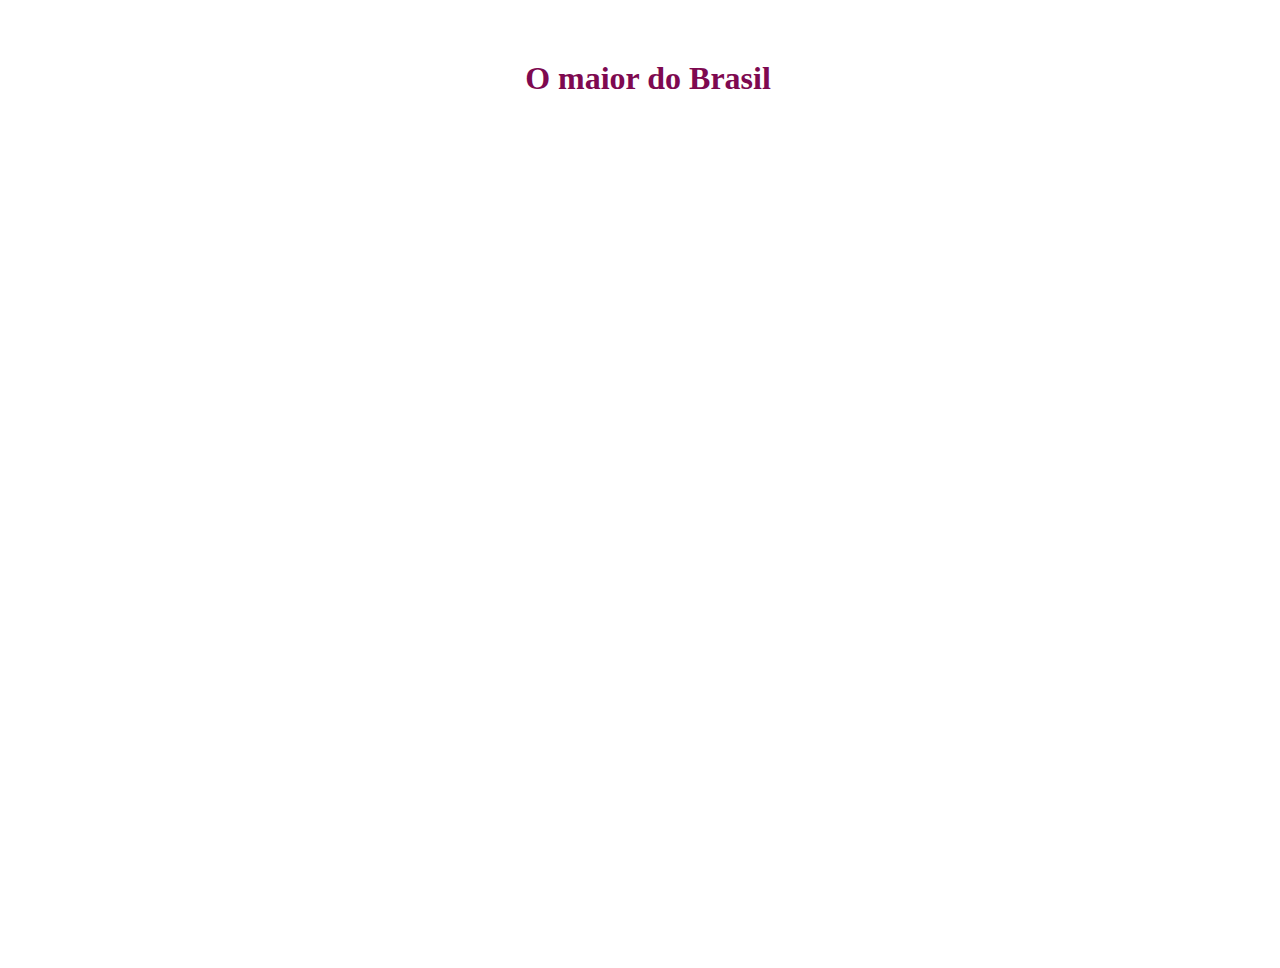
==== index.html @ ca53fe94 "Adcionado assests" ====
<!DOCTYPE html>
<html lang="pt-br">
<head>
    <meta charset="UTF-8">
    <meta http-equiv="X-UA-Compatible" content="IE=edge">
    <meta name="viewport" content="width=device-width, initial-scale=1.0">
    <link href="https://cdn.jsdelivr.net/npm/bootstrap@5.0.2/dist/css/bootstrap.min.css" rel="stylesheet"
        integrity="sha384-EVSTQN3/azprG1Anm3QDgpJLIm9Nao0Yz1ztcQTwFspd3yD65VohhpuuCOmLASjC" crossorigin="anonymous">
    <link rel="stylesheet" href="css/style.css">
    
    <link rel="shortcut icon" href="img/LOGO2.png" type="image/x-icon">
    <title>Maior do Brasil</title>
    <style>
        body{
            height: 100vh;
            width: 100vw;
        }

        h1{
            text-align: center;
            margin-top: 60px;
            color: #7e0950;
        }
    </style>
</head>
<body>
    
    <h1>O maior do Brasil</h1>


    
    <script src="https://cdn.jsdelivr.net/npm/bootstrap@5.0.2/dist/js/bootstrap.bundle.min.js"
        integrity="sha384-MrcW6ZMFYlzcLA8Nl+NtUVF0sA7MsXsP1UyJoMp4YLEuNSfAP+JcXn/tWtIaxVXM"
        crossorigin="anonymous"></script>

</body>
</html>
---- css/style.css ----
@import url('https://fonts.googleapis.com/css2?family=Titan+One&display=swap');
   
@import url('https://fonts.googleapis.com/css2?family=Creepster&display=swap');
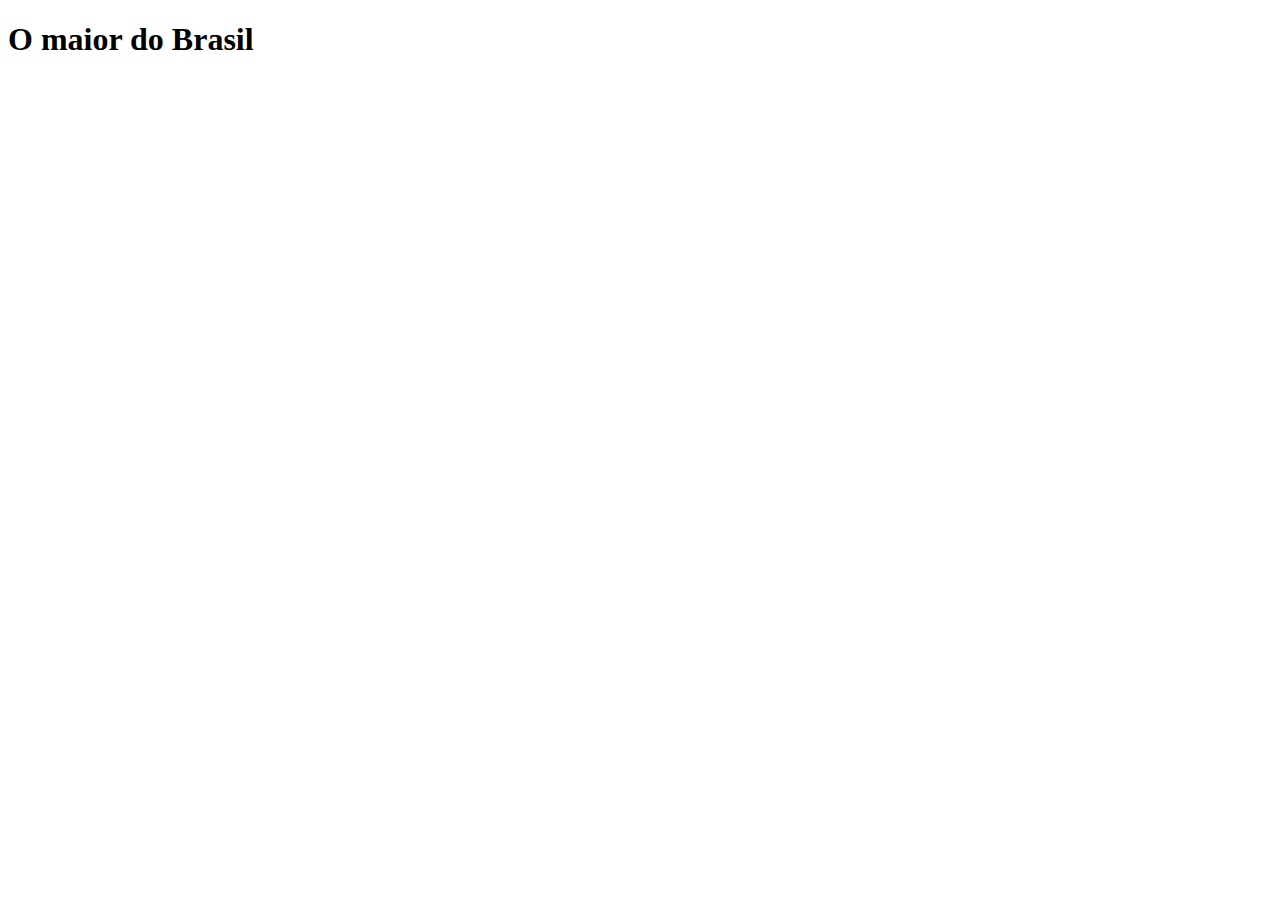
==== commit 064a373f: "Ajustes no index" ====
--- a/index.html
+++ b/index.html
@@ -9,19 +9,7 @@
     <link rel="stylesheet" href="css/style.css">
     
     <link rel="shortcut icon" href="img/LOGO2.png" type="image/x-icon">
-    <title>Maior do Brasil</title>
-    <style>
-        body{
-            height: 100vh;
-            width: 100vw;
-        }
-
-        h1{
-            text-align: center;
-            margin-top: 60px;
-            color: #7e0950;
-        }
-    </style>
+    <title>Maior do Brasil</title>    
 </head>
 <body>
     
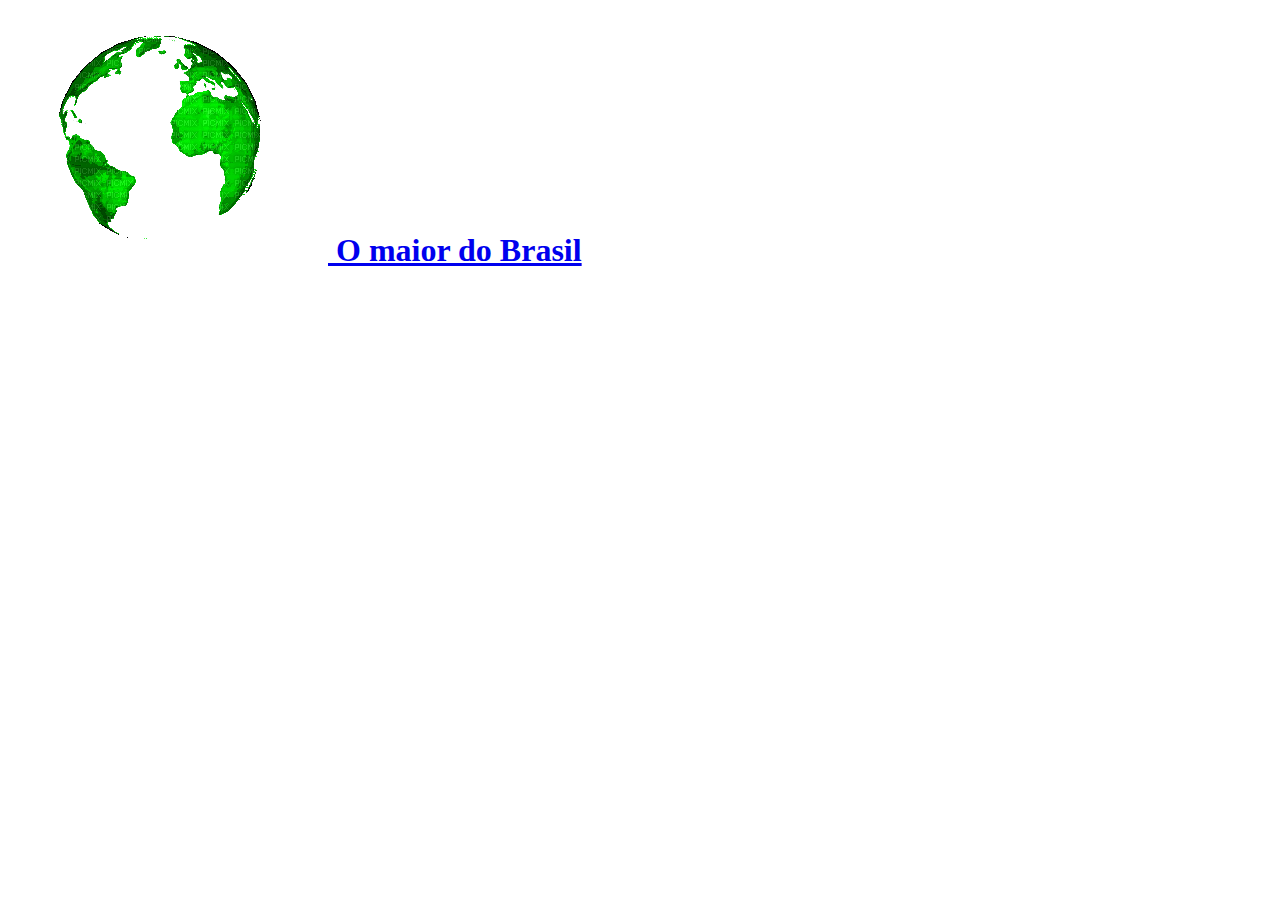
==== commit 7cd505ba: "Pequeno ajuste no h1" ====
--- a/index.html
+++ b/index.html
@@ -13,7 +13,8 @@
 </head>
 <body>
     
-    <h1>O maior do Brasil</h1>
+   
+    <h1 class=" p-4 text-center  mx-0"><a href="index.html"> <img src="img/globo.gif" class="logo"> O maior do Brasil</a></h1>
 
 
     
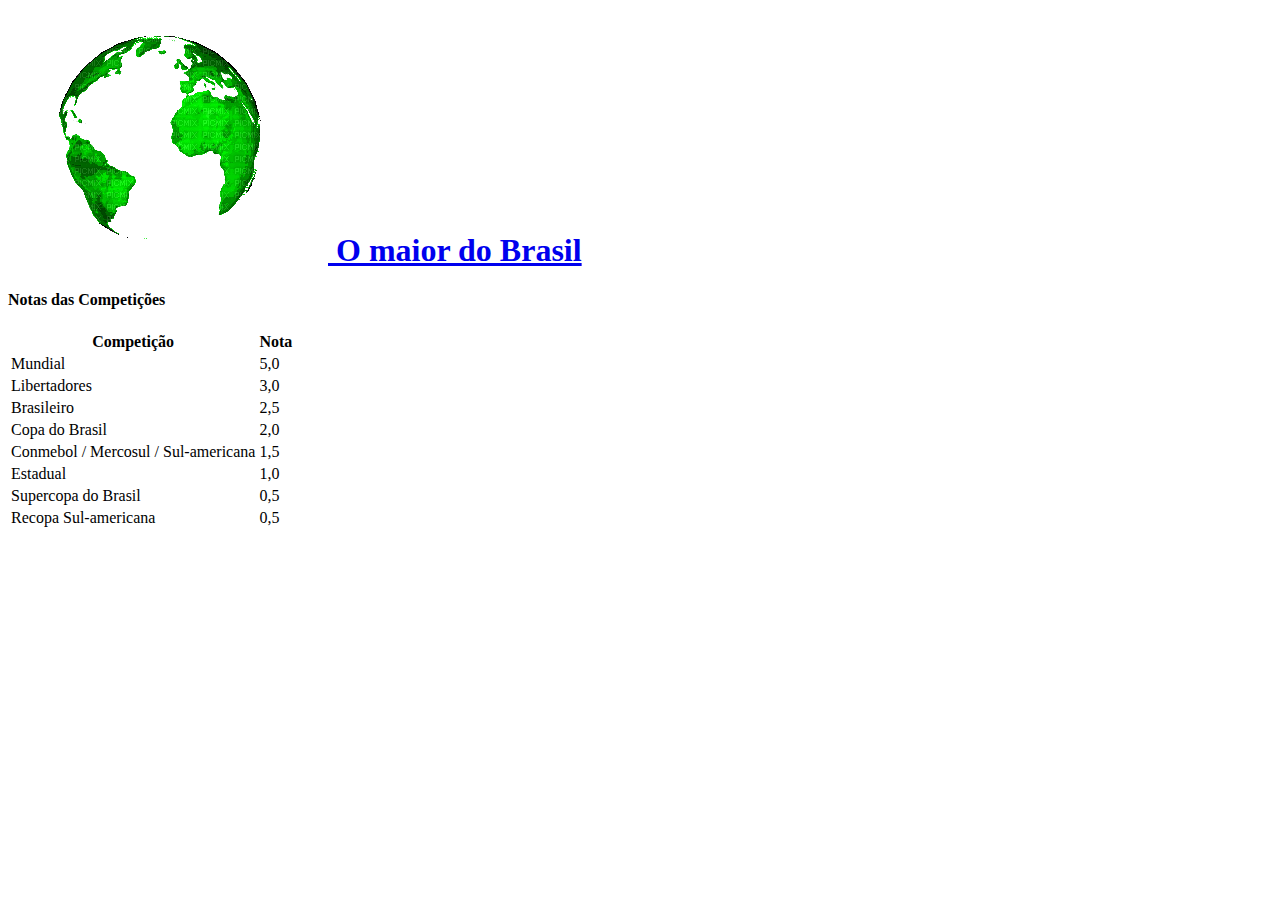
==== commit ae689491: "Ajustes no index.html" ====
--- a/index.html
+++ b/index.html
@@ -17,6 +17,60 @@
     <h1 class=" p-4 text-center  mx-0"><a href="index.html"> <img src="img/globo.gif" class="logo"> O maior do Brasil</a></h1>
 
 
+    <div class="container-fluid principal">
+        <div class="row">
+            <div class="col">
+                <h4>Notas das Competições</h4>
+
+                <div class="table-responsive rounded ">
+                    <table class="table table-dark">
+                        <thead>
+                            <tr>
+                                <th scope="col">Competição</th>
+                                <th scope="col">Nota</th>
+                            </tr>
+                        </thead>
+                        <tbody>
+                            <tr class="">
+                                <td scope="row">Mundial</td>
+                                <td>5,0</td>
+                            </tr>
+                            <tr class="">
+                                <td scope="row">Libertadores</td>
+                                <td>3,0</td>
+                            </tr>
+                            <tr class="">
+                                <td scope="row">Brasileiro</td>
+                                <td>2,5</td>
+                            </tr>
+                            <tr class="">
+                                <td scope="row">Copa do Brasil</td>
+                                <td>2,0</td>
+                            </tr>
+                            <tr class="">
+                                <td scope="row">Conmebol / Mercosul / Sul-americana</td>
+                                <td>1,5</td>
+                            </tr>
+                            <tr class="">
+                                <td scope="row">Estadual</td>
+                                <td>1,0</td>
+                            </tr>
+                            <tr class="">
+                                <td scope="row">Supercopa do Brasil</td>
+                                <td>0,5</td>
+                            </tr>
+                            <tr class="">
+                                <td scope="row">Recopa Sul-americana</td>
+                                <td>0,5</td>
+                            </tr>
+                        </tbody>
+                    </table>
+                </div>
+
+            </div>
+        </div>
+
+
     
     <script src="https://cdn.jsdelivr.net/npm/bootstrap@5.0.2/dist/js/bootstrap.bundle.min.js"
         integrity="sha384-MrcW6ZMFYlzcLA8Nl+NtUVF0sA7MsXsP1UyJoMp4YLEuNSfAP+JcXn/tWtIaxVXM"
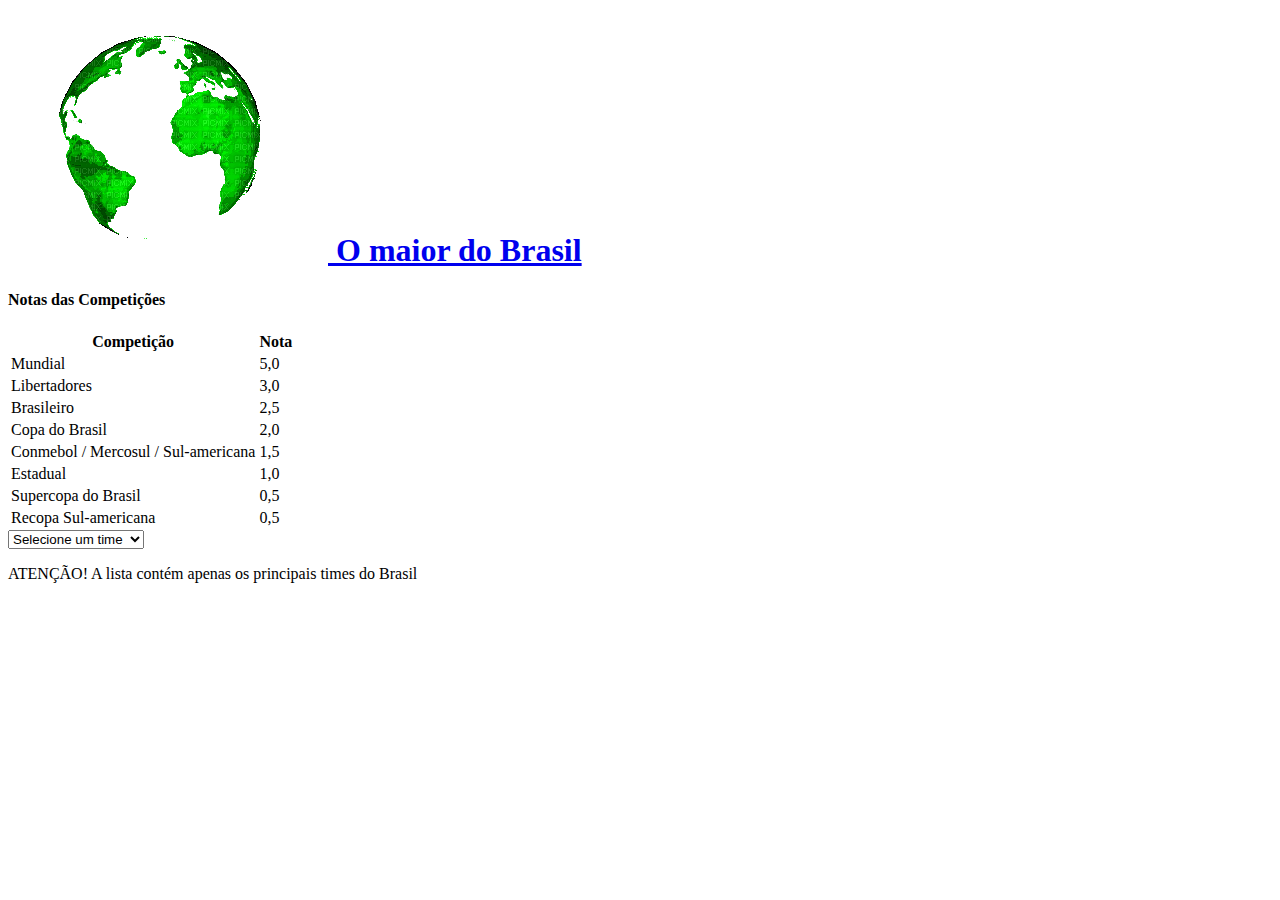
==== commit 27a2281f: "Ajustes index.html" ====
--- a/index.html
+++ b/index.html
@@ -71,6 +71,43 @@
         </div>
 
 
+        <div class="row">
+            <div class="col">
+                <div class="mb-3">
+                    <!-- <label for="" class="form-label">City</label> -->
+                    <select class="form-select form-select-lg" id="pageSelect" onchange="redirect()">
+                        <option value="" class="fw-bold">Selecione um time</option>
+                        <option value="palmeiras.html">Palmeiras</option>
+                        <option value="corinthians.html">Corinthians</option>
+                        <option value="santos.html">Santos</option>
+                        <option value="saopaulo.html">São Paulo</option>
+                        <option value="cruzeiro.html">Cruzeiro</option>
+                        <option value="atletico.html">Atlético Mineiro</option>
+                        <option value="flamengo.html">Flamengo</option>
+                        <option value="vasco.html">Vasco</option>
+                        <option value="fluminense.html">Fluminense</option>
+                        <option value="botafogo.html">Botafogo</option>
+                        <option value="internacional.html">Internacional</option>
+                        <option value="gremio.html">Grêmio</option>
+                        <option value="ranking.html" class="fw-bold">Ranking dos Times</option>
+                    </select>
+                </div>
+            </div>
+        </div>
+
+        <div class="alerta bg-dark rounded mt-3">
+            <p class="text-success"><span class="text-danger" id="atencao">ATENÇÃO! </span> A lista contém apenas os
+                principais times do Brasil</p>
+        </div>
+
+
+
+    </div>
+
+
+
+
+
     
     <script src="https://cdn.jsdelivr.net/npm/bootstrap@5.0.2/dist/js/bootstrap.bundle.min.js"
         integrity="sha384-MrcW6ZMFYlzcLA8Nl+NtUVF0sA7MsXsP1UyJoMp4YLEuNSfAP+JcXn/tWtIaxVXM"
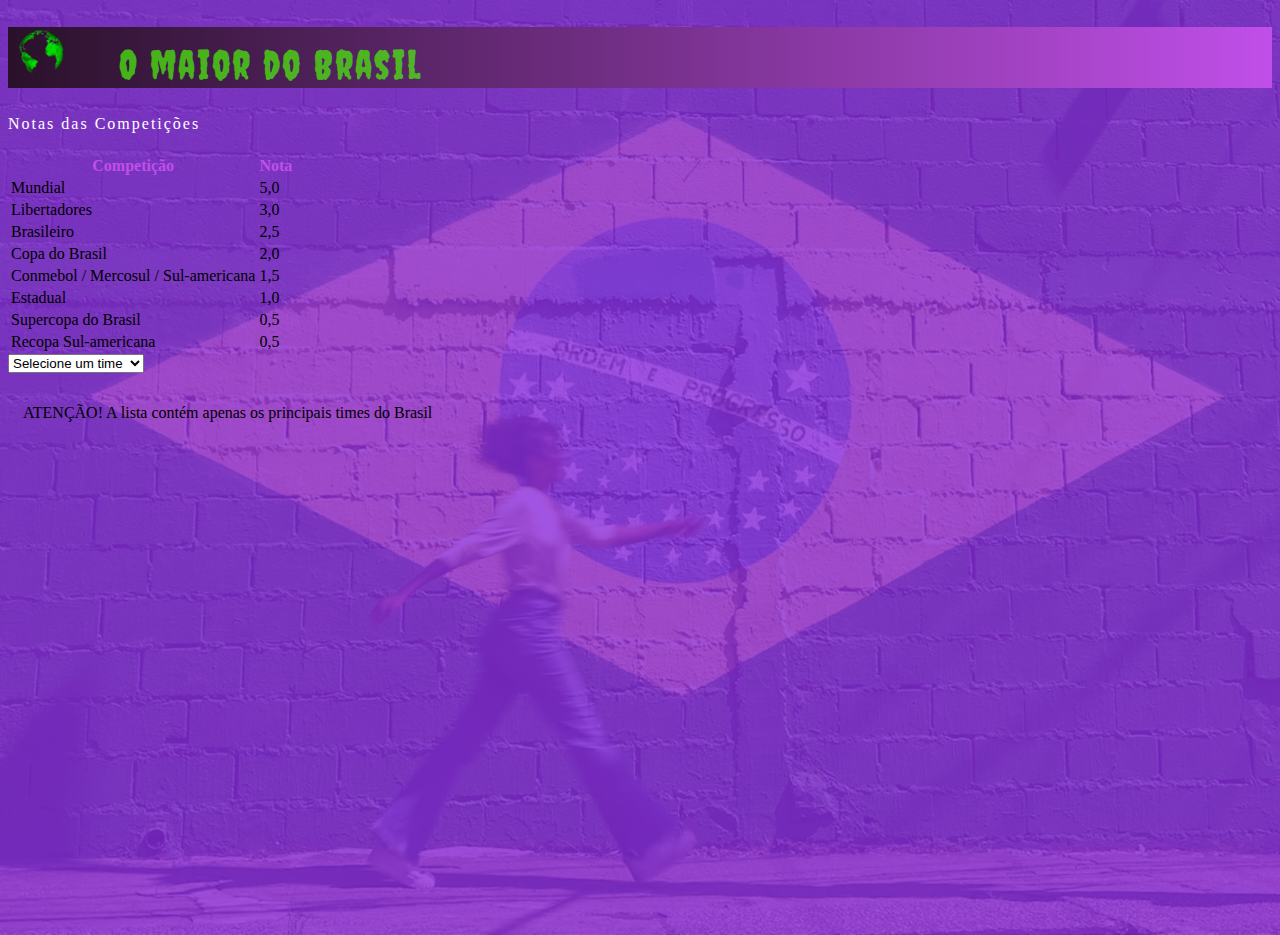
==== commit 9e006070: "Ajustes index e style" ====
--- a/index.html
+++ b/index.html
@@ -1,5 +1,6 @@
 <!DOCTYPE html>
 <html lang="pt-br">
+
 <head>
     <meta charset="UTF-8">
     <meta http-equiv="X-UA-Compatible" content="IE=edge">
@@ -9,13 +10,15 @@
     <link rel="stylesheet" href="css/style.css">
     
     <link rel="shortcut icon" href="img/LOGO2.png" type="image/x-icon">
-    <title>Maior do Brasil</title>    
+    <title>Maior do Brasil</title>
 </head>
+
 <body>
+
+    <h1 class=" p-4 text-center  mx-0"><a href="index.html"> <img src="img/globo.gif" class="logo"> O maior do
+            Brasil</a></h1>
     
-   
-    <h1 class=" p-4 text-center  mx-0"><a href="index.html"> <img src="img/globo.gif" class="logo"> O maior do Brasil</a></h1>
-
+           
 
     <div class="container-fluid principal">
         <div class="row">
@@ -107,11 +110,31 @@
 
 
 
+    <script>
 
-    
+        let warning = document.querySelector("#atencao")
+
+        function redirect() {
+            var select = document.getElementById("pageSelect");
+            var selectedOption = select.options[select.selectedIndex].value;
+            if (selectedOption !== "") {
+                window.location.href = selectedOption;
+            }
+        }
+        
+            setInterval(() => {
+                warning.classList.toggle('cor')
+            }, 1000)
+     
+
+    </script>
+
+
     <script src="https://cdn.jsdelivr.net/npm/bootstrap@5.0.2/dist/js/bootstrap.bundle.min.js"
         integrity="sha384-MrcW6ZMFYlzcLA8Nl+NtUVF0sA7MsXsP1UyJoMp4YLEuNSfAP+JcXn/tWtIaxVXM"
         crossorigin="anonymous"></script>
 
+
 </body>
+
 </html>--- a/css/style.css
+++ b/css/style.css
@@ -1,5 +1,110 @@
+
 @import url('https://fonts.googleapis.com/css2?family=Titan+One&display=swap');
    
 @import url('https://fonts.googleapis.com/css2?family=Creepster&display=swap');
 
 
+
+h4{
+  color: white;
+  font-weight: 400;
+  letter-spacing: 0.125rem;
+  margin-top: 1.5rem;
+}
+
+th{
+  color: #c04fe9;
+}
+
+body{
+background: linear-gradient(rgba(138, 43, 226, 0.8), rgba(138, 43, 226, 0.8)), url('../img/brasil.jpg');
+background-repeat: no-repeat;
+background-size: cover;
+background-position: center;  
+height: 100vh;
+} 
+
+#ranking{
+/* background: linear-gradient(rgba(138, 43, 226, 0.8), rgba(138, 43, 226, 0.8)); */
+background: linear-gradient(rgba(138, 43, 226, 0.8), rgba(138, 43, 226, 0.8)), url('../img/brasil.jpg');
+}
+
+h1{
+background-image: linear-gradient(to right, #2a112a , #c04fe9) ;
+font-family: "Creepster";
+font-size: 2.5rem;
+font-weight: 300;
+letter-spacing: 0.12rem;
+
+}
+
+h1>a{
+text-decoration: none;
+color: #4be60ec0;
+transition: all 0.3s;
+}
+
+h1>a:hover{
+color: #4be60eea;
+}
+
+.cor-1{
+color:#4be60eea;
+font-size: 0.85rem;
+font-weight: 500;
+letter-spacing: 0.09rem;
+text-transform: uppercase;
+}
+
+.small{
+font-size: 0.75rem;
+color: #c3d13e;
+}
+
+.cor {
+color: #dfc51c  !important; /*#4be60eea*/
+}
+
+.cor-2{
+color: rgba(228, 18, 77, 0.923);
+font-size: 0.85rem;
+font-weight: 500;
+letter-spacing: 0.09rem;
+text-transform: uppercase;
+}
+
+
+
+.tab_1 td:nth-child(2){
+color: #4be60eea;
+}
+
+.logo{
+width: 4.375rem;
+}
+
+.mar_sup{
+margin-top: 2.8125rem;
+}
+
+.alerta{
+padding: 15px 5px 1px 15px;
+/* border-radius: 5px; */
+}
+
+
+@media (min-width: 772px){
+.principal{
+  width: 55vw;
+}
+
+img.logo{
+  margin-right: 30px;
+}
+}
+
+@media (max-width: 570px){
+h1 img{
+  display: none;
+}
+}
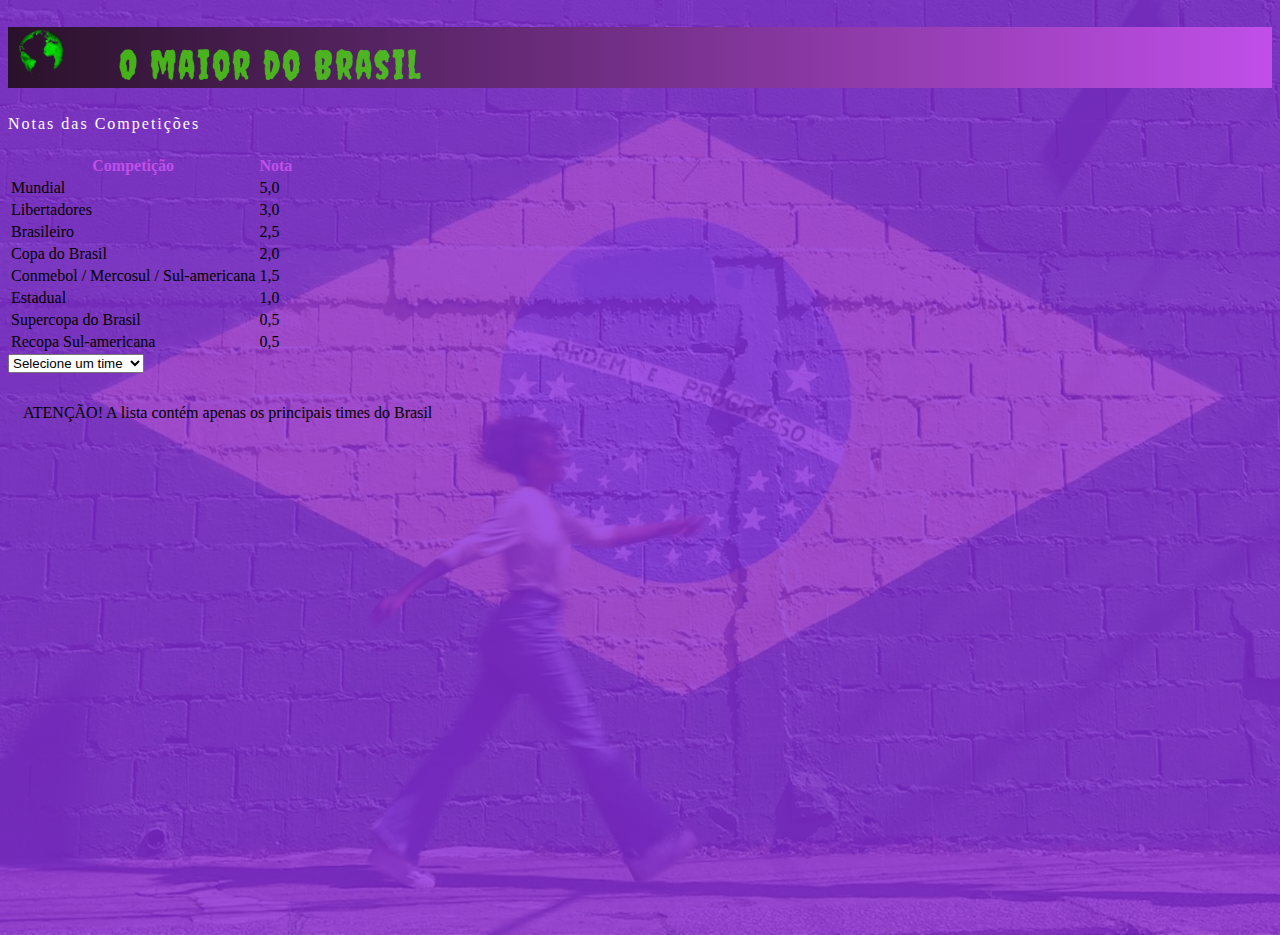
==== commit 7aab8c0d: "modificado tabulação dos times" ====
--- a/index.html
+++ b/index.html
@@ -8,7 +8,7 @@
     <link href="https://cdn.jsdelivr.net/npm/bootstrap@5.0.2/dist/css/bootstrap.min.css" rel="stylesheet"
         integrity="sha384-EVSTQN3/azprG1Anm3QDgpJLIm9Nao0Yz1ztcQTwFspd3yD65VohhpuuCOmLASjC" crossorigin="anonymous">
     <link rel="stylesheet" href="css/style.css">
-    
+
     <link rel="shortcut icon" href="img/LOGO2.png" type="image/x-icon">
     <title>Maior do Brasil</title>
 </head>
@@ -17,8 +17,8 @@
 
     <h1 class=" p-4 text-center  mx-0"><a href="index.html"> <img src="img/globo.gif" class="logo"> O maior do
             Brasil</a></h1>
-    
-           
+
+
 
     <div class="container-fluid principal">
         <div class="row">
@@ -103,8 +103,6 @@
                 principais times do Brasil</p>
         </div>
 
-
-
     </div>
 
 
@@ -121,11 +119,11 @@
                 window.location.href = selectedOption;
             }
         }
-        
-            setInterval(() => {
-                warning.classList.toggle('cor')
-            }, 1000)
-     
+
+        setInterval(() => {
+            warning.classList.toggle('cor')
+        }, 1000)
+
 
     </script>
 
--- a/css/style.css
+++ b/css/style.css
@@ -66,7 +66,7 @@
 }
 
 .cor-2{
-color: rgba(228, 18, 77, 0.923);
+color: orange;
 font-size: 0.85rem;
 font-weight: 500;
 letter-spacing: 0.09rem;
